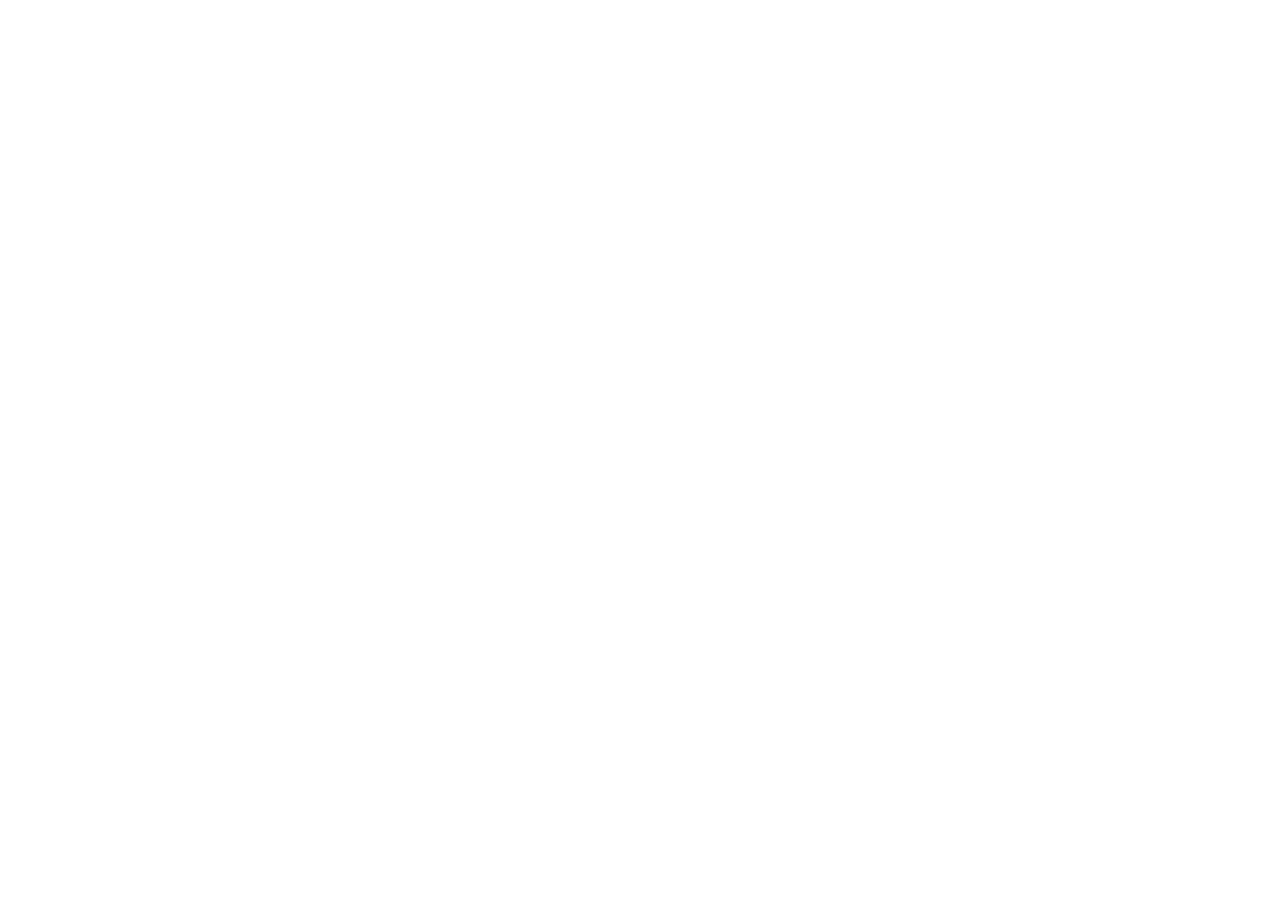
==== Evive/target/classes/static/html/dashboard.html @ cdaf1334 "Social Login and Dashboard Page design" ====
<!DOCTYPE html>
<html>
<head lang="en">
    <meta charset="UTF-8">
    <link href='http://fonts.googleapis.com/css?family=Terminal+Dosis' rel='stylesheet' type='text/css' />
    <link rel="stylesheet" href="/html/css/dashboard.css">
    <script type="text/javascript" src="https://ajax.googleapis.com/ajax/libs/angularjs/1.3.13/angular.min.js"></script>
    <script type="text/javascript" src="/html/js/dashboard.js"></script>

    <title></title>
</head>
<body ng-app="dashboard">
    <verticalmenu></verticalmenu>
</body>
</html>
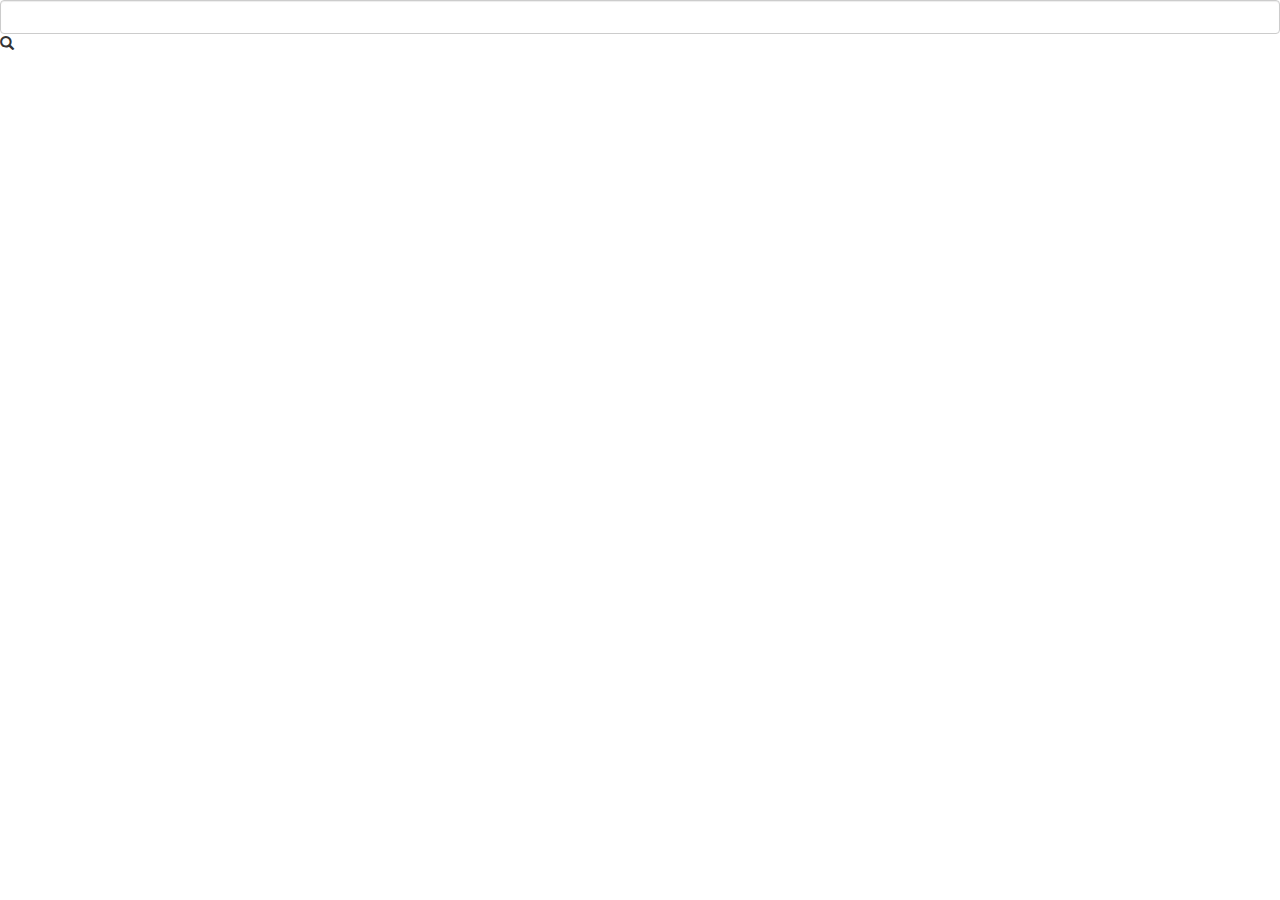
==== commit a82b48b1: "Dashboard Changes" ====
--- a/Evive/target/classes/static/html/dashboard.html
+++ b/Evive/target/classes/static/html/dashboard.html
@@ -2,14 +2,24 @@
 <html>
 <head lang="en">
     <meta charset="UTF-8">
-    <link href='http://fonts.googleapis.com/css?family=Terminal+Dosis' rel='stylesheet' type='text/css' />
+    <link href='http://fonts.googleapis.com/css?family=Terminal+Dosis' rel='stylesheet' type='text/css'/>
+    <link href="http://fonts.googleapis.com/css?family=Quicksand:300,400,700" rel="stylesheet" type="text/css">
+    <link href="http://cdnjs.cloudflare.com/ajax/libs/font-awesome/4.0.3/css/font-awesome.min.css" type="text/css"/>
+    <link href="//netdna.bootstrapcdn.com/bootstrap/3.1.1/css/bootstrap.min.css" rel="stylesheet">
     <link rel="stylesheet" href="/html/css/dashboard.css">
     <script type="text/javascript" src="https://ajax.googleapis.com/ajax/libs/angularjs/1.3.13/angular.min.js"></script>
+    <script type="text/javascript"
+            src="https://cdnjs.cloudflare.com/ajax/libs/angular-ui-bootstrap/0.12.1/ui-bootstrap-tpls.min.js"></script>
+    <script src="https://rawgithub.com/arunisrael/angularjs-geolocation/master/dist/angularjs-geolocation.min.js"></script>
     <script type="text/javascript" src="/html/js/dashboard.js"></script>
-
     <title></title>
 </head>
-<body ng-app="dashboard">
-    <verticalmenu></verticalmenu>
+<body ng-app="dashboard" ng-controller="dashboardCtrl">
+<verticalmenu></verticalmenu>
+
+<div class="search_box">
+    <input type="text" ng-model="appointmentVal" typeahead="appoint for appoint in appointments" class="form-control">
+    <span class="glyphicon glyphicon-search" aria-hidden="true"></span>
+</div>
 </body>
-</html>+</html>
